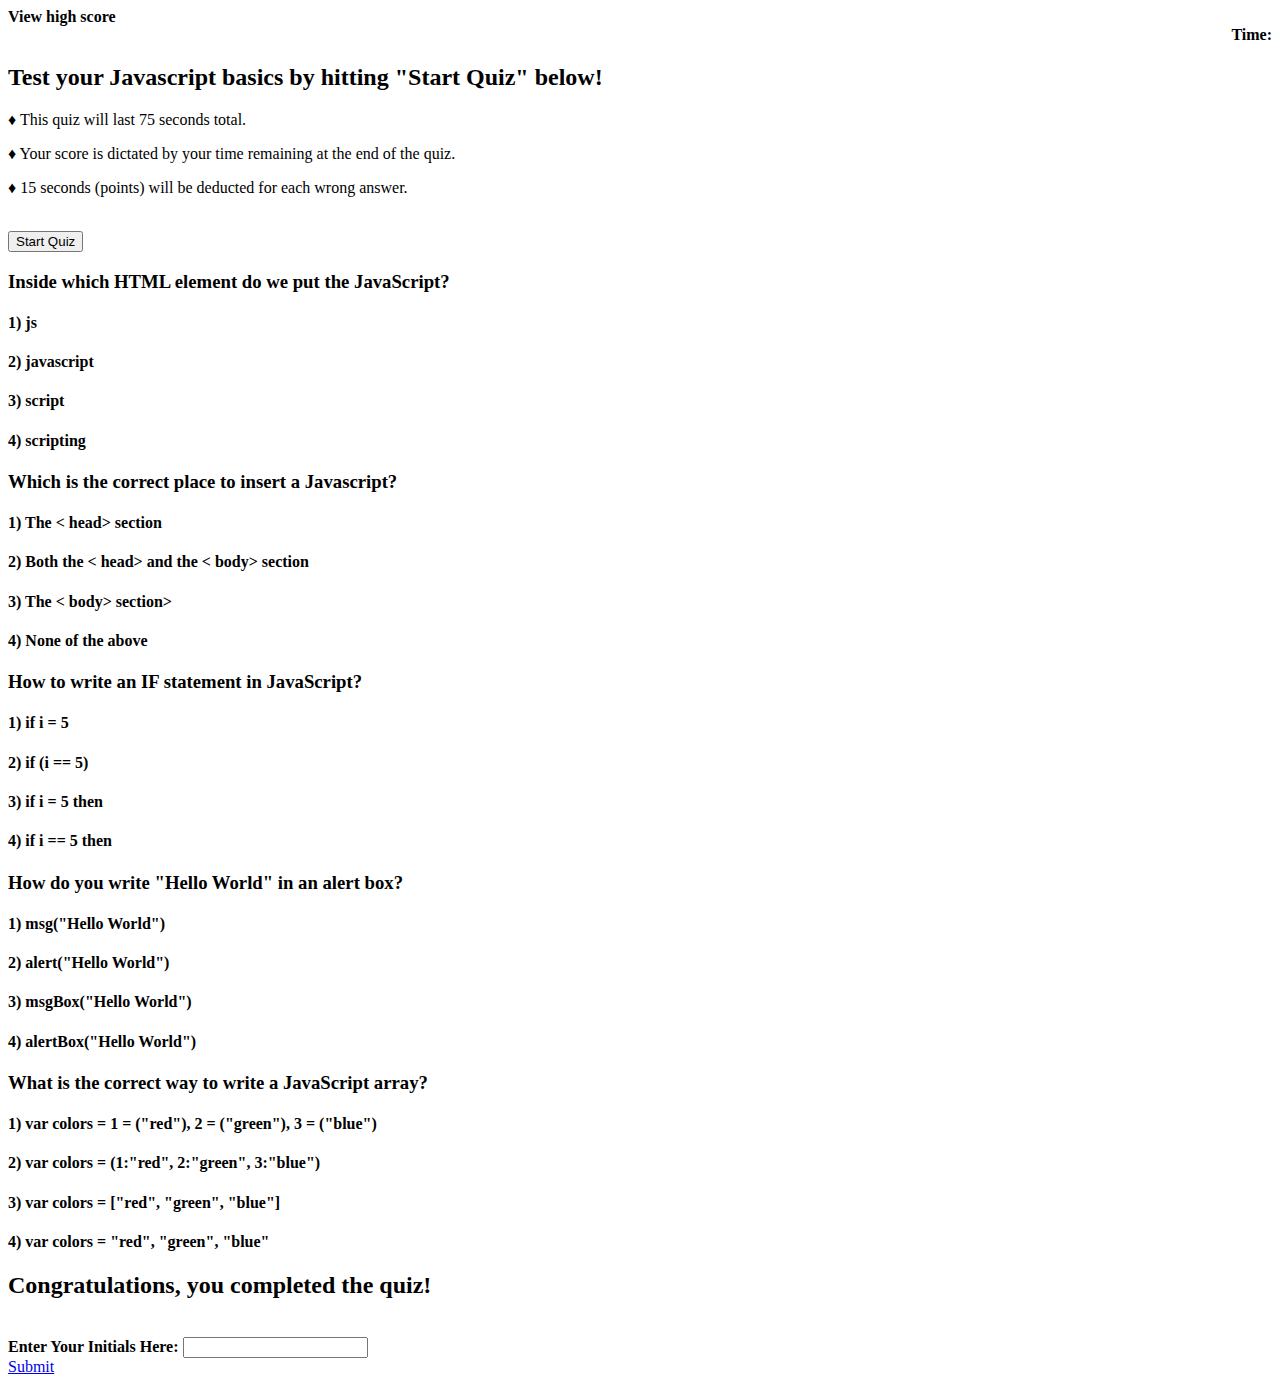
==== index.html @ 542f5ee8 "uploading HTML for quiz" ====
<!DOCTYPE html>
<html lang="en">

<head>
    <meta charset="UTF-8">
    <meta http-equiv="X-UA-Compatible" content="IE=edge">
    <meta name="viewport" content="width=device-width, initial-scale=1.0">
    <title>JavaScript Coding Quiz</title>
    <link rel="stylesheet" href="./assets/css/style.css">
</head>

<body>
    <header>
        <div style="text-align: left" class="header1"><strong>View high score</strong></div>
        <div style="text-align:right" class="header2"><strong>Time: </strong><span id="timer"></span></div>
        </div>

    </header>
    <section class=section>
        <h2 class=codeQuiz id="codeQuiz">Test your Javascript basics by hitting "Start Quiz" below!</h2>
        <span id="instructions">♦ This quiz will last 75 seconds total.
            <p>♦ Your score is dictated by your time remaining at the end of the quiz. </p>
            <p>♦ 15 seconds (points) will be deducted for each wrong answer.</p>
        </span>
        <br>
        <button id="startButton" class="myButton" class="hide">Start Quiz</button>
    </section>
    <section class=section>
        <div id="question1" class="hide">
            <h3>Inside which HTML element do we put the JavaScript?</h3>
            <h4 value="incorrect">1) js</h4>
            <h4 value="incorrect">2) javascript</h4>
            <h4 value="correct">3) script</h4>
            <h4 value="incorrect">4) scripting</h4>
        </div>
        <div id="question2" class="hide">
            <h3>Which is the correct place to insert a Javascript?</h3>
            <h4 value="incorrect">1) The < head> section</h4>
            <h4 value="correct">2) Both the < head> and the < body> section</h4>
            <h4 value="incorrect">3) The < body> section></h4>
            <h4 value="incorrect">4) None of the above </h4>
        </div>
        <div id="question3" class="hide">
            <h3>How to write an IF statement in JavaScript?</h3>
            <h4 value="incorrect">1) if i = 5 </h4>
            <h4 value="correct">2) if (i == 5) </h4>
            <h4 value="incorrect">3) if i = 5 then </h4>
            <h4 value="incorrect">4) if i == 5 then </h4>
        </div>
        <div id="question4" class="hide">
            <h3>How do you write "Hello World" in an alert box?</h3>
            <h4 value="incorrect">1) msg("Hello World") </h4>
            <h4 value="correct">2) alert("Hello World")</h4>
            <h4 value="incorrect">3) msgBox("Hello World")</h4>
            <h4 value="incorrect">4) alertBox("Hello World")</h4>
        </div>
        <div id="question5" class="hide">
            <h3>What is the correct way to write a JavaScript array?</h3>
            <h4 value="incorrect">1) var colors = 1 = ("red"), 2 = ("green"), 3 = ("blue") </h4>
            <h4 value="incorrect">2) var colors = (1:"red", 2:"green", 3:"blue")</h4>
            <h4 value="correct">3) var colors = ["red", "green", "blue"] </h4>
            <h4 value="incorrect">4) var colors = "red", "green", "blue"</h4>
        </div>
        <div id="correct"></div>
        <form id="form" class="hide">
            <h2><strong>Congratulations, you completed the quiz!</strong></h2>
            <span id="score"></span><br>
            <label for="initials"><strong>Enter Your Initials Here:</strong></label>
            <input type="text" id="initials">
            <a id="submit" href="./assets/css/highscore.html">
                <div>Submit</div>
            </a>
        </form>
    </section>
    <script src="./assets/JS/script.js"></script>
</body>

</html>
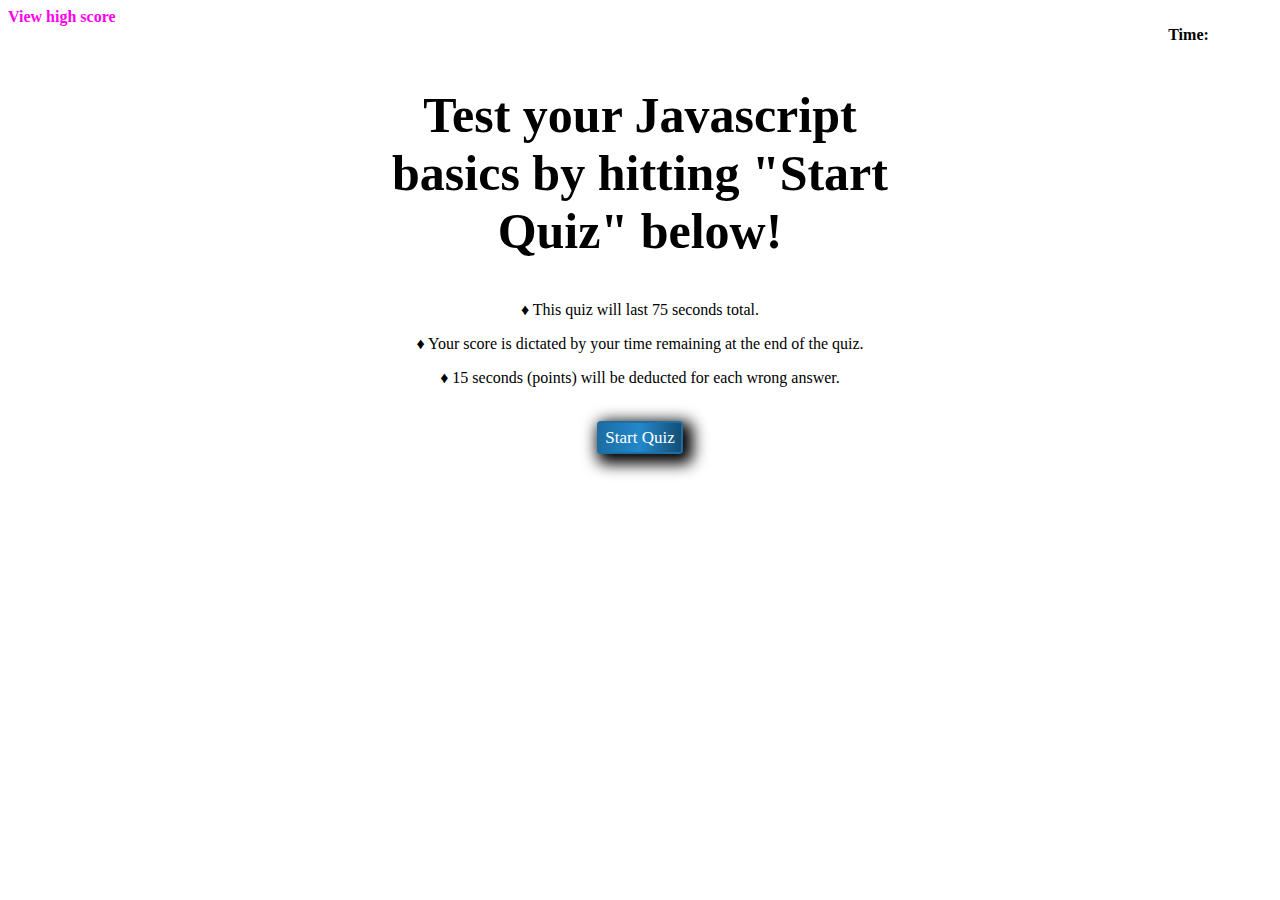
==== commit 5c2b5093: "changing css to CSS" ====
--- a/index.html
+++ b/index.html
@@ -6,7 +6,7 @@
     <meta http-equiv="X-UA-Compatible" content="IE=edge">
     <meta name="viewport" content="width=device-width, initial-scale=1.0">
     <title>JavaScript Coding Quiz</title>
-    <link rel="stylesheet" href="./assets/css/style.css">
+    <link rel="stylesheet" href="./assets/CSS/style.css">
 </head>
 
 <body>
@@ -67,7 +67,7 @@
             <span id="score"></span><br>
             <label for="initials"><strong>Enter Your Initials Here:</strong></label>
             <input type="text" id="initials">
-            <a id="submit" href="./assets/css/highscore.html">
+            <a id="submit" href="./assets/highscore.html">
                 <div>Submit</div>
             </a>
         </form>
--- a/assets/CSS/style.css
+++ b/assets/CSS/style.css
@@ -0,0 +1,50 @@
+/* hide questions to start */
+.hide {
+    display: none;
+}
+
+.header1 {
+    padding-right: 5%;
+    color: rgb(255, 0, 234);
+}
+
+.header2 {
+    padding-right: 5%;
+}
+
+.section {
+    text-align: center;
+
+}
+
+.myButton {
+    color: rgb(255, 255, 255);
+    font-size: 17px;
+    line-height: 17px;
+    padding: 6px;
+    border-radius: 4px;
+    font-family: Georgia, serif;
+    font-weight: normal;
+    text-decoration: none;
+    font-style: normal;
+    font-variant: normal;
+    text-transform: none;
+    background-image: linear-gradient(to right, rgb(28, 110, 164) 0%, rgb(35, 136, 203) 50%, rgb(20, 78, 117) 100%);
+    box-shadow: rgb(0, 0, 0) 5px 5px 15px 5px;
+    border: 2px solid rgb(28, 110, 164);
+}
+
+.myButton:hover {
+    background: #1C6EA4;
+}
+
+.myButton:active {
+    background: #144E75;
+}
+
+.codeQuiz {
+    font-size: 50px;
+    text-align: center;
+    margin-right: 30%;
+    margin-left: 30%;
+}
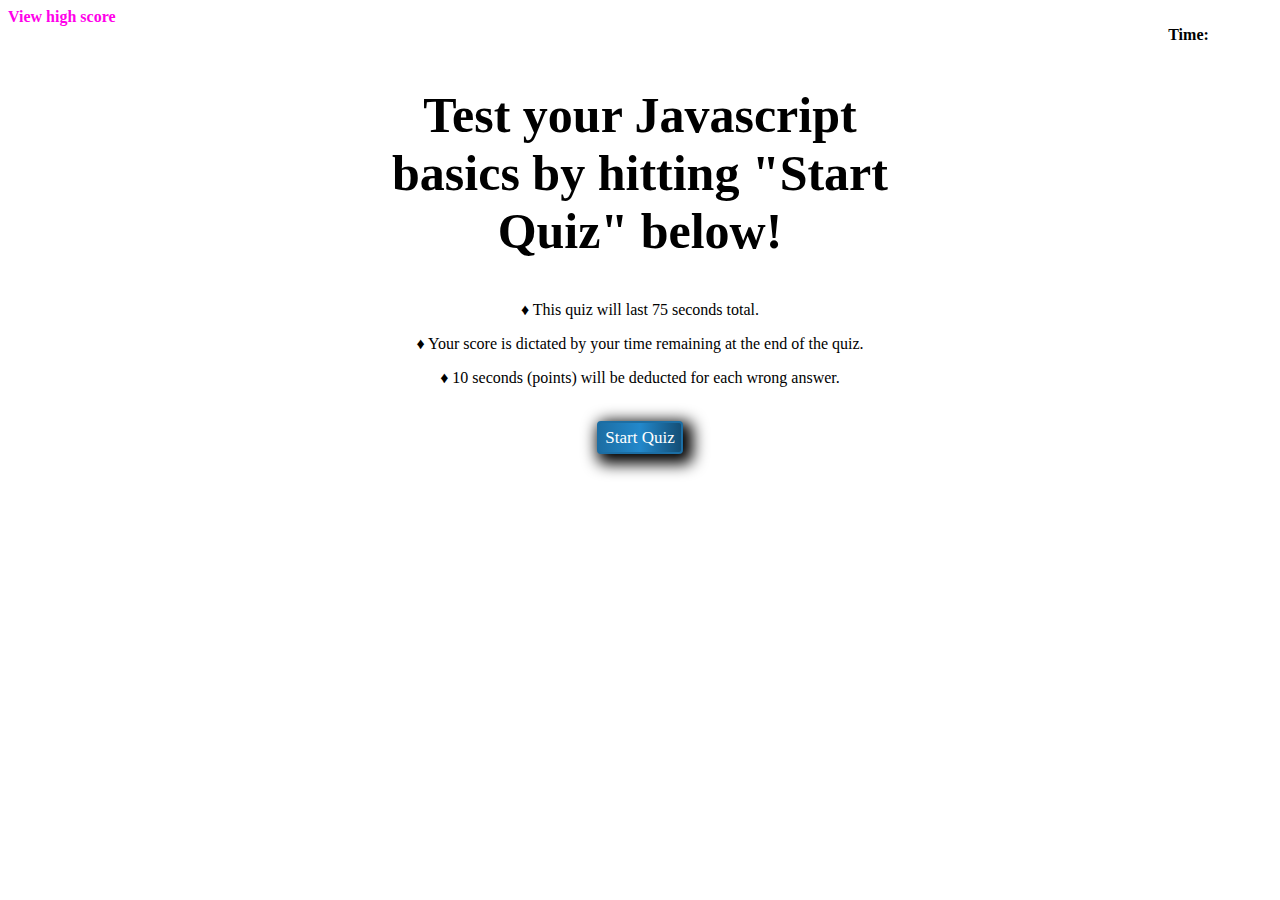
==== commit 7d803a09: "added README documentation" ====
--- a/index.html
+++ b/index.html
@@ -20,7 +20,7 @@
         <h2 class=codeQuiz id="codeQuiz">Test your Javascript basics by hitting "Start Quiz" below!</h2>
         <span id="instructions">♦ This quiz will last 75 seconds total.
             <p>♦ Your score is dictated by your time remaining at the end of the quiz. </p>
-            <p>♦ 15 seconds (points) will be deducted for each wrong answer.</p>
+            <p>♦ 10 seconds (points) will be deducted for each wrong answer.</p>
         </span>
         <br>
         <button id="startButton" class="myButton" class="hide">Start Quiz</button>
